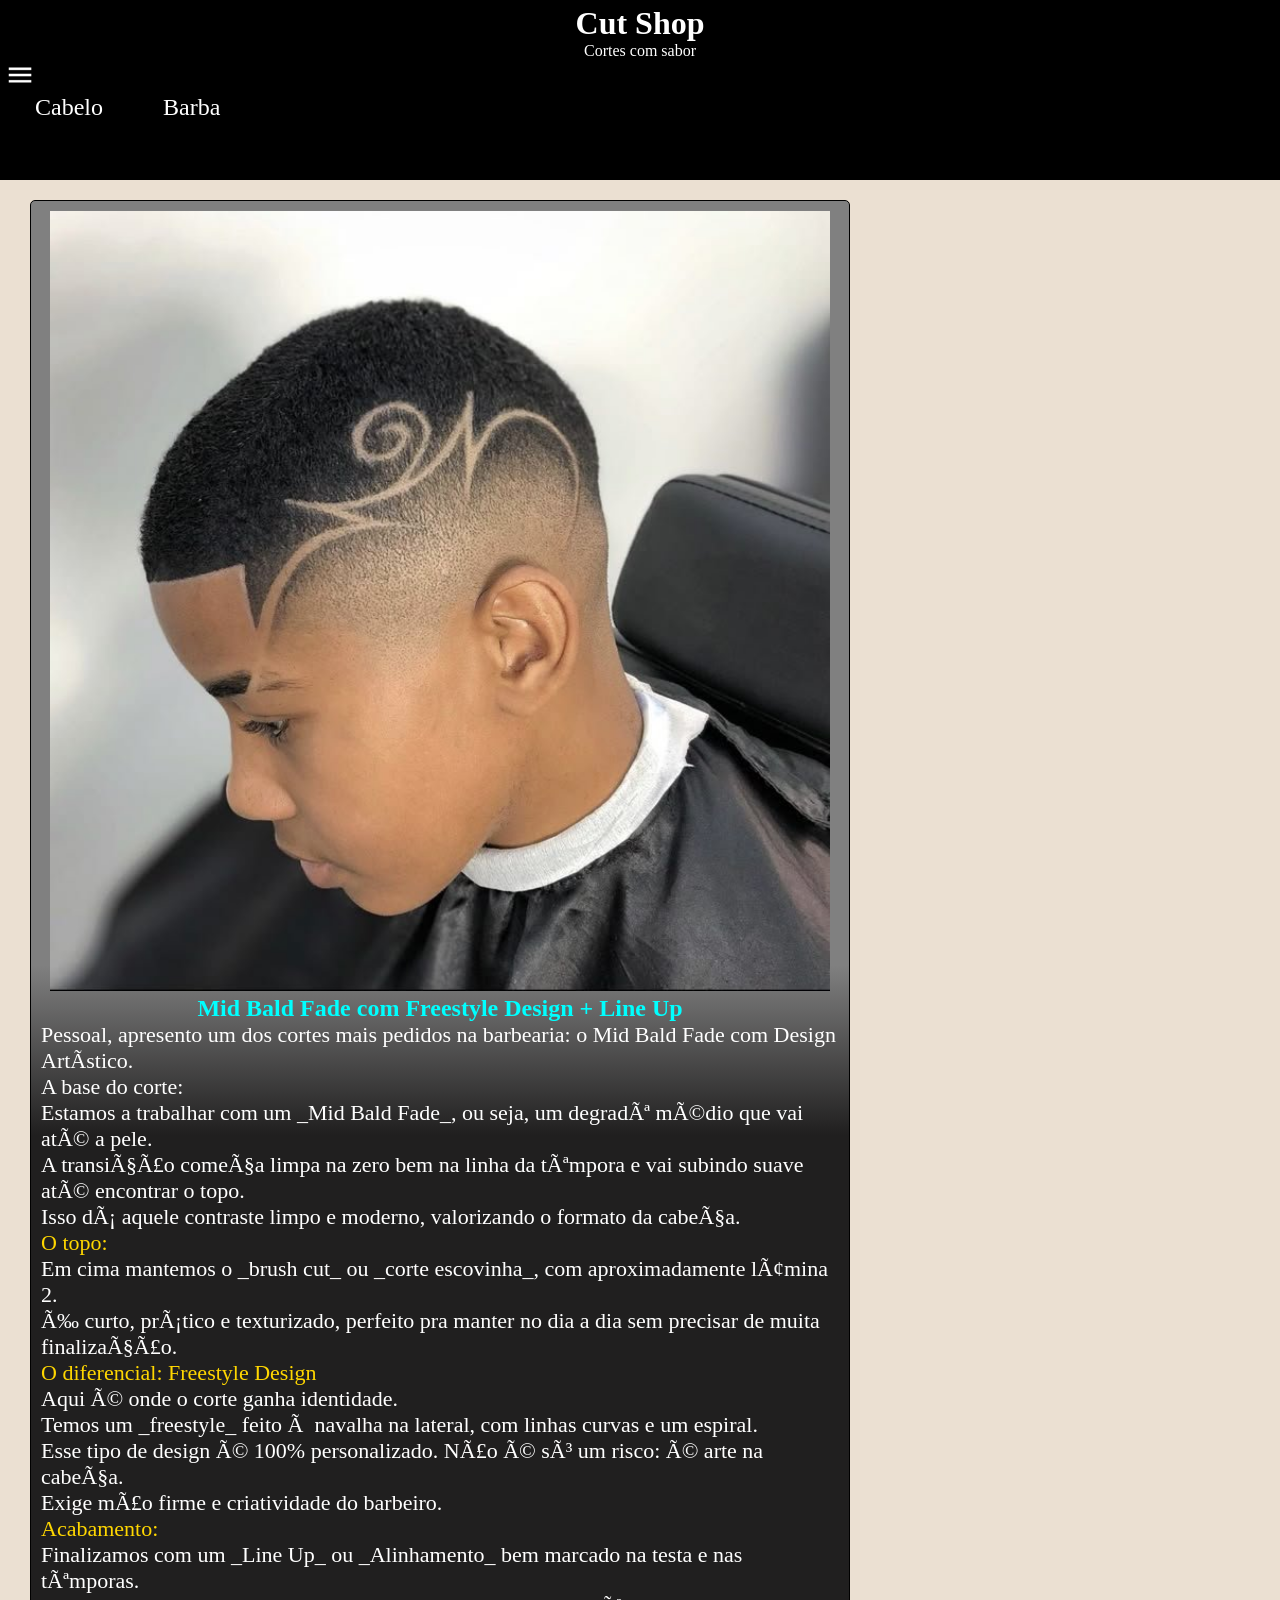
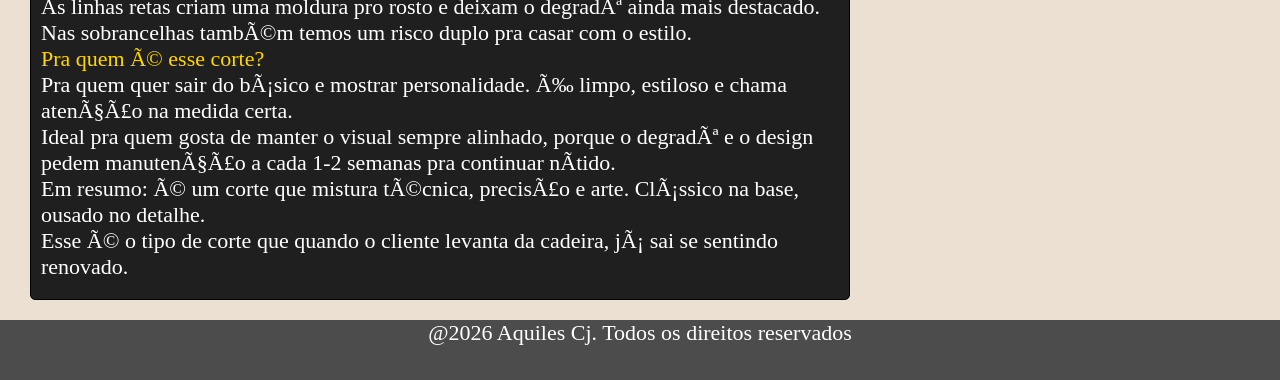
==== hml/1.html @ 5cc4eebf "Commit inicial" ====
<!DOCTYPE html>
<html lang="pt-br">
    <head>
        <meta charset="utf_8">
        <meta name="viewport" content="device-width, initial-scale=1.0">
        <title>Cut Shop</title>
        <link rel="stylesheet" href="barba2.css">
    </head>
    <body>
        <header> 
            <div class="xxx">
                <h1> Cut Shop</h1>
                <p>Cortes com sabor</p>
            </div>
            <div class="xx"> <p class="abatoque"><img src="../fotos/menu_24dp_FFFFFF_FILL0_wght400_GRAD0_opsz24.png"></p></div>
            <div class="xitado">
                <div><a href="../site.html" class="x1" > Cabelo</a></div>
                <div><a href="barba.html" target="_self" class="x1"> Barba</a></div>
            </div>
            <div id="aba" class="aba">
                <div id="abax" class="abax">
                    <button><a href="info.html" target="_self">+ Info</a></button>
                    <button><a href="barbeiro.html" target="self">Barbeiro</a></button>
                </div>
            </div>

        </header>
        <div id="cortes" class="cortes">
            <div id="call" class="call">
                <img src="../fotos/1.jpg" alt="1">
                <h2 style="color: aqua;">Mid Bald Fade com Freestyle Design + Line Up</h2>
                <div class="txt">
                    <p>
                    Pessoal, apresento um dos cortes mais pedidos na barbearia: o Mid Bald Fade com Design Artístico.<br>
                    A base do corte:<br>
                    Estamos a trabalhar com um _Mid Bald Fade_, ou seja, um degradê médio que vai até a pele.<br>
                    A transição começa limpa na zero bem na linha da têmpora e vai subindo suave até encontrar o topo.<br>
                    Isso dá aquele contraste limpo e moderno, valorizando o formato da cabeça.<br>
                    <p style="color: gold;"> O topo:</p>
                    Em cima mantemos o _brush cut_ ou _corte escovinha_, com aproximadamente lâmina 2. <br>
                    É curto, prático e texturizado, perfeito pra manter no dia a dia sem precisar de muita finalização. <br>
                    <p style="color: gold;"> O diferencial: Freestyle Design</p>
                    Aqui é onde o corte ganha identidade.<br>
                    Temos um _freestyle_ feito à navalha na lateral, com linhas curvas e um espiral. <br>
                    Esse tipo de design é 100% personalizado. Não é só um risco: é arte na cabeça. <br>
                    Exige mão firme e criatividade do barbeiro.<br>
                    <p style="color: gold;"> Acabamento:</p>
                    Finalizamos com um _Line Up_ ou _Alinhamento_ bem marcado na testa e nas têmporas. <br>
                    As linhas retas criam uma moldura pro rosto e deixam o degradê ainda mais destacado. <br>
                    Nas sobrancelhas também temos um risco duplo pra casar com o estilo.<br>
                    <p style="color: gold;"> Pra quem é esse corte?</p>
                    Pra quem quer sair do básico e mostrar personalidade. É limpo, estiloso e chama atenção na medida certa. <br>
                    Ideal pra quem gosta de manter o visual sempre alinhado, porque o degradê e o design pedem manutenção a cada 1-2 semanas pra continuar nítido.<br>
                    Em resumo: é um corte que mistura técnica, precisão e arte. Clássico na base, ousado no detalhe.<br>
                    Esse é o tipo de corte que quando o cliente levanta da cadeira, já sai se sentindo renovado.<br>
                    </p>
                </div>
            </div>
        </div>
    </body>
    <script src="1.js"></script>
    <footer>
        <p>@2026 Aquiles Cj. Todos os direitos reservados</p>
    </footer>
</html>
---- hml/barba2.css ----
@charset "utf-8";

@media screen and (max-width:600px){
*{
    padding: 0px; 
    margin: 0px;
    border: none;
    box-sizing: border-box;
}
header{
    height: 140px;
    background-color: black;
    color: white;
    padding: 5px;
}
.header > .xxx{
    text-align: center;
}
body > header a{
    color: white;
    text-decoration: none;
    font-size: 15px;
}
button{
    background-color: gray;
    padding: 10px;
    border-radius: 5px;
}
button a:hover{
    color: rgb(242, 255, 0) !important;
}
.xitado{
    display: flex;
}
header > .xitado  .x1{
    margin: 30px;
    font-size: 15px;
}
.xxx{
    color: rgb(255, 255, 255) !important;
    align-items: center;
    text-align: center;
    justify-content: center;
    justify-items: center;
}
.xx{
    justify-items: right;
}
.xx > .abatoque img{
    height: 18px;
    width: 18px;
}
.aba{
    position: relative;
    right:2222px;
}
.exibir{
    right: 0px !important;
    transition: 0,4s;
}
.center{
    align-items: center;
}
.cortes{
    margin: 10px;
    align-items: center;
    text-align: center;
    justify-content: center;
    justify-items: center;
}
.cortes > .call a{
    font-size: 15px;
    text-decoration: none;
    color: black;
}
.cortes > .call a:hover{
    background-color: black;
    color: yellow;
    width: 18px;
    height: 18px;
    padding: 5px;
    border-radius: 8px;
}
body{
    background-color: rgb(235, 224, 210);
}
.call{
    border: 1px black solid;
    border-radius: 5px;
    width: 400px;
    height: 1150px;
    margin: 20px;
    padding: 10px;
    justify-content: center;
    align-items: center;
    background-image: linear-gradient(to bottom, gray 45%, rgb(32, 31, 31) 55%);
}
.cortes > .call .txt{
    color: white;
    text-align: left;
    font-size: 15px;
}
.cortes > .call img{
    width: 350px;
    height: 350px;

}
footer{
    width: 100%;
    height: 40px;
    background-color: rgb(77, 76, 76);
    color: white;
    text-align: center;
    font-size: 18px;
}
}
@media screen and (min-width:600px) and (max-width:768px){
*{
    padding: 0px;
    margin: 0px;
    border: none;
    box-sizing: border-box;
}
header{
    height: 150px;
    background-color: black;
    color: white;
    padding: 5px;
}
.header > .xxx{
    text-align: center;
}
body > header a{
    color: white;
    text-decoration: none;
    font-size: 18px;
}
button{
    background-color: gray;
    padding: 10px;
    border-radius: 5px;
}
button a:hover{
    color: rgb(242, 255, 0) !important;
}
.xitado{
    display: flex;
}
header > .xitado  .x1{
    margin: 30px;
    font-size: 18px;
}
.xxx{
    color: rgb(255, 255, 255) !important;
    align-items: center;
    text-align: center;
    justify-content: center;
    justify-items: center;
}
.xx{
    justify-items: right;
}
.xx > .abatoque img{
    height: 21px;
    width: 21px;
}
.aba{
    position: relative;
    right:2222px;
}
.exibir{
    right: 0px !important;
    transition: 0,4s;
}
.center{
    align-items: center;
}
.cortes{
    margin: 10px;
    align-items: center;
    text-align: center;
    justify-content: center;
    justify-items: center;
}
.cortes > .call a{
    font-size: 18px;
    text-decoration: none;
    color: black;
}
.cortes > .call a:hover{
    background-color: black;
    color: yellow;
    width: 21px;
    height: 21px;
    padding: 5px;
    border-radius: 8px;
}
body{
    background-color: rgb(235, 224, 210);
}
.call{
    border: 1px black solid;
    border-radius: 5px;
    width: 450px;
    height: 1400px;
    margin: 20px;
    padding: 10px;
    justify-content: center;
    align-items: center;
    background-image: linear-gradient(to bottom, gray 45%, rgb(32, 31, 31) 55%);
}
.cortes > .call .txt{
    color: white;
    text-align: left;
    font-size: 18px;
}
.cortes > .call img{
    width: 400px;
    height: 400px;

}
footer{
    width: 100%;
    height: 50px;
    background-color: rgb(77, 76, 76);
    color: white;
    text-align: center;
    font-size: 21px;
}
}
@media screen and (min-width:768px) and (max-width:992px){
*{
    padding: 0px;
    margin: 0px;
    border: none;
    box-sizing: border-box;
}
header{
    height: 160px;
    background-color: black;
    color: white;
    padding: 5px;
}
.header > .xxx{
    text-align: center;
}
body > header a{
    color: white;
    text-decoration: none;
    font-size: 22px;
}
button{
    background-color: gray;
    padding: 10px;
    border-radius: 5px;
}
button a:hover{
    color: rgb(242, 255, 0) !important;
}
.xitado{
    display: flex;
}
header > .xitado  .x1{
    margin: 30px;
    font-size: 22px;
}
.xxx{
    color: rgb(255, 255, 255) !important;
    align-items: center;
    text-align: center;
    justify-content: center;
    justify-items: center;
}
.xx{
    justify-items: right;
}
.xx > .abatoque img{
    height: 25px;
    width: 25px;
}
.aba{
    position: relative;
    right:2222px;
}
.exibir{
    right: 0px !important;
    transition: 0,4s;
}
.center{
    align-items: center;
}
.cortes{
    margin: 10px;
    align-items: center;
    text-align: center;
    justify-content: center;
    justify-items: center;
}
.cortes > .call a{
    font-size: 22px;
    text-decoration: none;
    color: black;
}
.cortes > .call a:hover{
    background-color: black;
    color: yellow;
    width: 25px;
    height: 25px;
    padding: 5px;
    border-radius: 8px;
}
body{
    background-color: rgb(235, 224, 210);
}
.call{
    border: 1px black solid;
    border-radius: 5px;
    width: 650px;
    height: 1700px;
    margin: 20px;
    padding: 10px;
    justify-content: center;
    align-items: center;
    background-image: linear-gradient(to bottom, gray 45%, rgb(32, 31, 31) 55%);
}
.cortes > .call .txt{
    color: white;
    text-align: left;
    font-size: 22px;
}
.cortes > .call img{
    width: 550px;
    height: 550px;

}
footer{
    width: 100%;
    height: 60px;
    background-color: rgb(77, 76, 76);
    color: white;
    text-align: center;
    font-size: 25px;
}   
}
@media screen and (min-width:992px){
*{
    padding: 0px;
    margin: 0px;
    border: none;
    box-sizing: border-box;
}
header{
    height: 180px;
    background-color: black;
    color: white;
    padding: 5px;
}
.header > .xxx{
    text-align: center;
}
body > header a{
    color: white;
    text-decoration: none;
    font-size: 24px;
}
button{
    background-color: gray;
    padding: 10px;
    border-radius: 5px;
}
button a:hover{
    color: rgb(242, 255, 0) !important;
}
.xitado{
    display: flex;
}
header > .xitado  .x1{
    margin: 30px;
    font-size: 24px;
}
.xxx{
    color: rgb(255, 255, 255) !important;
    align-items: center;
    text-align: center;
    justify-content: center;
    justify-items: center;
}
.xx{
    justify-items: right;
}
.xx > .abatoque img{
    height: 30px;
    width: 30px;
}
.aba{
    position: relative;
    right:2222px;
}
.exibir{
    right: 0px !important;
    transition: 0,4s;
}
.center{
    align-items: center;
}
.cortes{
    margin: 10px;
    align-items: center;
    text-align: center;
    justify-content: center;
    justify-items: center;
}
.cortes > .call a{
    font-size: 24px;
    text-decoration: none;
    color: black;
}
.cortes > .call a:hover{
    background-color: black;
    color: yellow;
    width: 30px;
    height: 30px;
    padding: 5px;
    border-radius: 8px;
}
body{
    background-color: rgb(235, 224, 210);
}
.call{
    border: 1px black solid;
    border-radius: 5px;
    width: 820px;
    height: 1700px;
    margin: 20px;
    padding: 10px;
    justify-content: center;
    align-items: center;
    background-image: linear-gradient(to bottom, gray 45%, rgb(32, 31, 31) 55%);
}
.cortes > .call .txt{
    color: white;
    text-align: left;
    font-size: 22px;
}
.cortes > .call img{
    width: 780px;
    height: 780px;

}
footer{
    width: 100%;
    height: 60px;
    background-color: rgb(77, 76, 76);
    color: white;
    text-align: center;
    font-size: 22px;
}
}
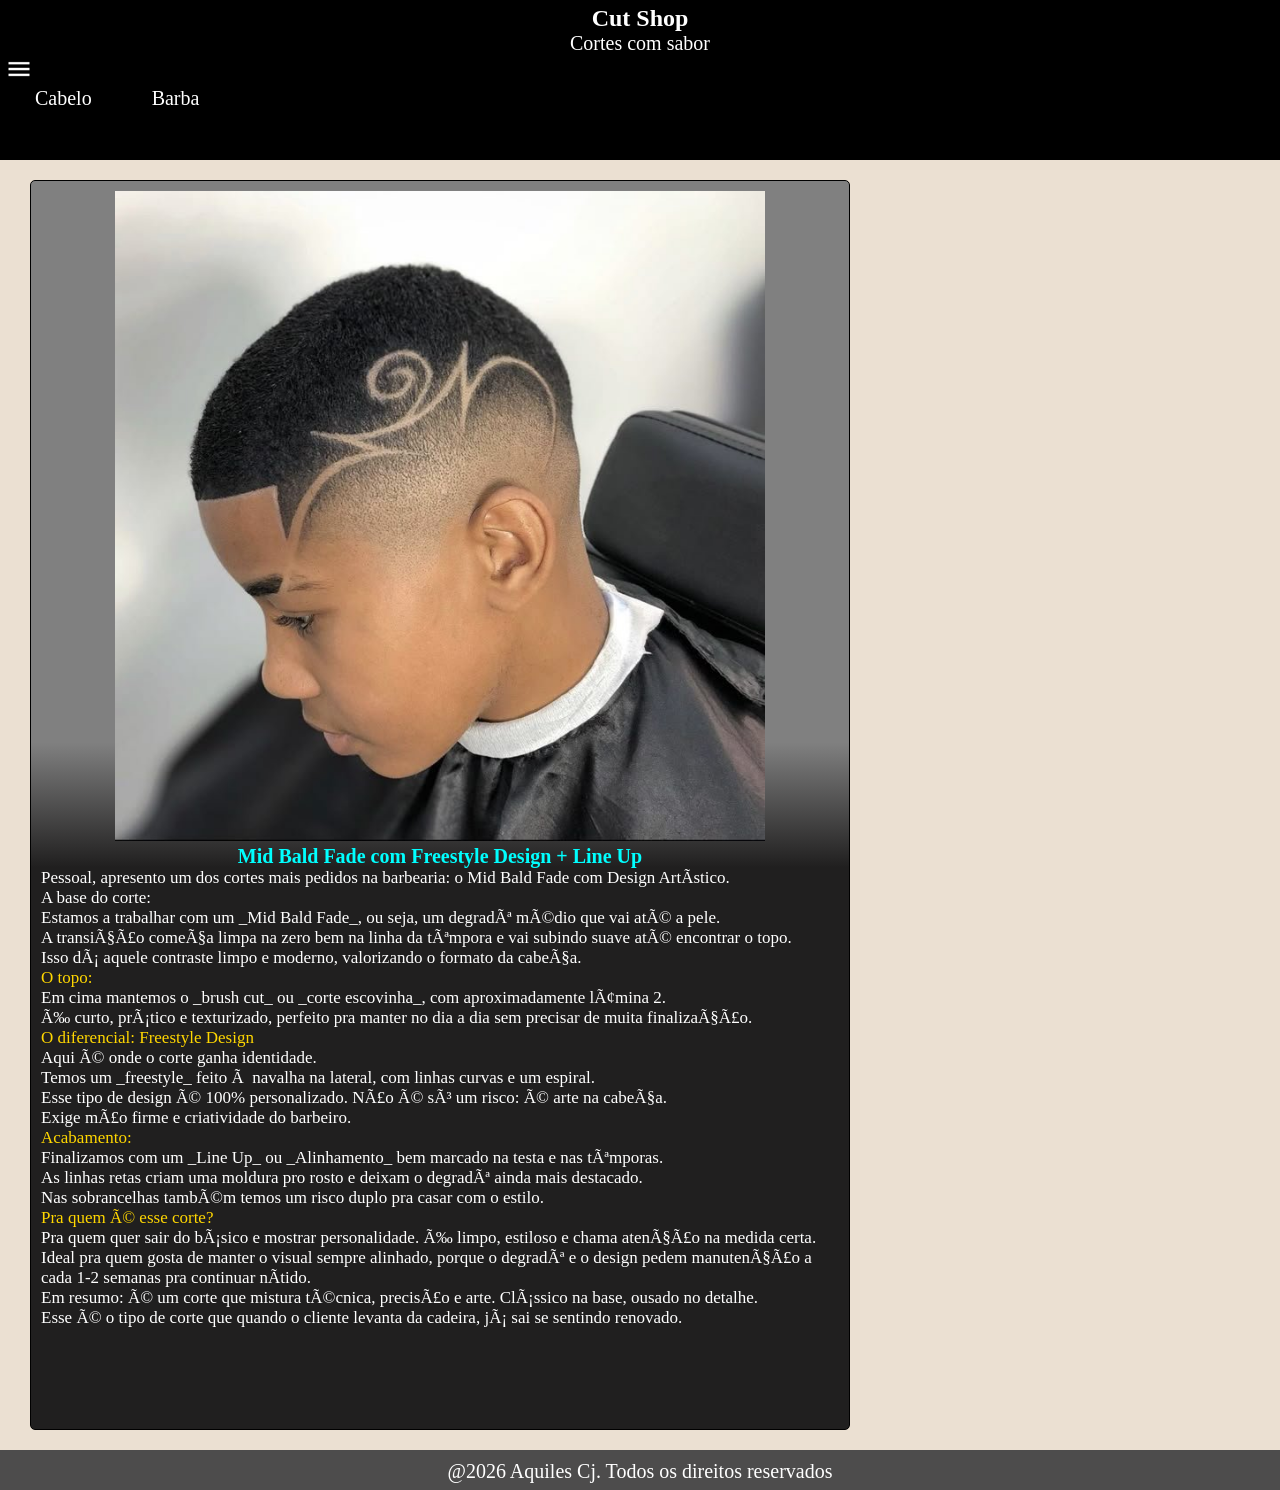
==== commit 5c54b680: "Initial commit" ====
--- a/hml/1.html
+++ b/hml/1.html
@@ -2,7 +2,7 @@
 <html lang="pt-br">
     <head>
         <meta charset="utf_8">
-        <meta name="viewport" content="device-width, initial-scale=1.0">
+        <meta name="viewport" content="width=device-width, initial-scale=1.0">
         <title>Cut Shop</title>
         <link rel="stylesheet" href="barba2.css">
     </head>
@@ -10,11 +10,11 @@
         <header> 
             <div class="xxx">
                 <h1> Cut Shop</h1>
-                <p>Cortes com sabor</p>
+                <p class="info">Cortes com sabor</p>
             </div>
             <div class="xx"> <p class="abatoque"><img src="../fotos/menu_24dp_FFFFFF_FILL0_wght400_GRAD0_opsz24.png"></p></div>
             <div class="xitado">
-                <div><a href="../site.html" class="x1" > Cabelo</a></div>
+                <div><a href="../index.html" class="x1" > Cabelo</a></div>
                 <div><a href="barba.html" target="_self" class="x1"> Barba</a></div>
             </div>
             <div id="aba" class="aba">
--- a/hml/barba2.css
+++ b/hml/barba2.css
@@ -1,120 +1,6 @@
 @charset "utf-8";
 
-@media screen and (max-width:600px){
-*{
-    padding: 0px; 
-    margin: 0px;
-    border: none;
-    box-sizing: border-box;
-}
-header{
-    height: 140px;
-    background-color: black;
-    color: white;
-    padding: 5px;
-}
-.header > .xxx{
-    text-align: center;
-}
-body > header a{
-    color: white;
-    text-decoration: none;
-    font-size: 15px;
-}
-button{
-    background-color: gray;
-    padding: 10px;
-    border-radius: 5px;
-}
-button a:hover{
-    color: rgb(242, 255, 0) !important;
-}
-.xitado{
-    display: flex;
-}
-header > .xitado  .x1{
-    margin: 30px;
-    font-size: 15px;
-}
-.xxx{
-    color: rgb(255, 255, 255) !important;
-    align-items: center;
-    text-align: center;
-    justify-content: center;
-    justify-items: center;
-}
-.xx{
-    justify-items: right;
-}
-.xx > .abatoque img{
-    height: 18px;
-    width: 18px;
-}
-.aba{
-    position: relative;
-    right:2222px;
-}
-.exibir{
-    right: 0px !important;
-    transition: 0,4s;
-}
-.center{
-    align-items: center;
-}
-.cortes{
-    margin: 10px;
-    align-items: center;
-    text-align: center;
-    justify-content: center;
-    justify-items: center;
-}
-.cortes > .call a{
-    font-size: 15px;
-    text-decoration: none;
-    color: black;
-}
-.cortes > .call a:hover{
-    background-color: black;
-    color: yellow;
-    width: 18px;
-    height: 18px;
-    padding: 5px;
-    border-radius: 8px;
-}
-body{
-    background-color: rgb(235, 224, 210);
-}
-.call{
-    border: 1px black solid;
-    border-radius: 5px;
-    width: 400px;
-    height: 1150px;
-    margin: 20px;
-    padding: 10px;
-    justify-content: center;
-    align-items: center;
-    background-image: linear-gradient(to bottom, gray 45%, rgb(32, 31, 31) 55%);
-}
-.cortes > .call .txt{
-    color: white;
-    text-align: left;
-    font-size: 15px;
-}
-.cortes > .call img{
-    width: 350px;
-    height: 350px;
-
-}
-footer{
-    width: 100%;
-    height: 40px;
-    background-color: rgb(77, 76, 76);
-    color: white;
-    text-align: center;
-    font-size: 18px;
-}
-}
-@media screen and (min-width:600px) and (max-width:768px){
+@media (max-width:450px){
 *{
     padding: 0px;
     margin: 0px;
@@ -122,22 +8,31 @@
     box-sizing: border-box;
 }
 header{
-    height: 150px;
-    background-color: black;
-    color: white;
-    padding: 5px;
+    height: 120px;
+    background-color: black;
+    color: white;
+    padding: 5px;
+}
+header > .xxx h1{
+    font-size: 16px;
 }
 .header > .xxx{
     text-align: center;
 }
+header > .xxx .info{
+    font-size: 15px;
+}
+.cortes > .call h2{
+    font-size: 17px;
+}
 body > header a{
     color: white;
     text-decoration: none;
-    font-size: 18px;
+    font-size: 14px;
 }
 button{
     background-color: gray;
-    padding: 10px;
+    padding: 9px;
     border-radius: 5px;
 }
 button a:hover{
@@ -148,7 +43,7 @@
 }
 header > .xitado  .x1{
     margin: 30px;
-    font-size: 18px;
+    font-size: 14px;
 }
 .xxx{
     color: rgb(255, 255, 255) !important;
@@ -161,8 +56,8 @@
     justify-items: right;
 }
 .xx > .abatoque img{
-    height: 21px;
-    width: 21px;
+    height: 18px;
+    width: 18px;
 }
 .aba{
     position: relative;
@@ -183,15 +78,15 @@
     justify-items: center;
 }
 .cortes > .call a{
-    font-size: 18px;
+    font-size: 14px;
     text-decoration: none;
     color: black;
 }
 .cortes > .call a:hover{
     background-color: black;
     color: yellow;
-    width: 21px;
-    height: 21px;
+    width: 18px;
+    height: 18px;
     padding: 5px;
     border-radius: 8px;
 }
@@ -201,8 +96,8 @@
 .call{
     border: 1px black solid;
     border-radius: 5px;
-    width: 450px;
-    height: 1400px;
+    width: 300px;
+    height: 1280px;
     margin: 20px;
     padding: 10px;
     justify-content: center;
@@ -212,23 +107,24 @@
 .cortes > .call .txt{
     color: white;
     text-align: left;
-    font-size: 18px;
+    font-size: 14px;
 }
 .cortes > .call img{
-    width: 400px;
-    height: 400px;
+    width: 220px;
+    height: 220px;
 
 }
 footer{
     width: 100%;
-    height: 50px;
+    height: 40px;
     background-color: rgb(77, 76, 76);
-    color: white;
-    text-align: center;
-    font-size: 21px;
-}
-}
-@media screen and (min-width:768px) and (max-width:992px){
+    padding-top: 10px;
+    color: white;
+    text-align: center;
+    font-size: 14px;
+}
+}
+@media (min-width:480px) and (max-width:700px){
 *{
     padding: 0px;
     margin: 0px;
@@ -236,18 +132,27 @@
     box-sizing: border-box;
 }
 header{
-    height: 160px;
-    background-color: black;
-    color: white;
-    padding: 5px;
+    height: 130px;
+    background-color: black;
+    color: white;
+    padding: 5px;
+}
+header > .xxx h1{
+    font-size: 18px;
 }
 .header > .xxx{
     text-align: center;
 }
+header > .xxx .info{
+    font-size: 17px;
+}
+.cortes > .call h2{
+    font-size: 17px;
+}
 body > header a{
     color: white;
     text-decoration: none;
-    font-size: 22px;
+    font-size: 16px;
 }
 button{
     background-color: gray;
@@ -262,7 +167,7 @@
 }
 header > .xitado  .x1{
     margin: 30px;
-    font-size: 22px;
+    font-size: 14px;
 }
 .xxx{
     color: rgb(255, 255, 255) !important;
@@ -275,8 +180,8 @@
     justify-items: right;
 }
 .xx > .abatoque img{
-    height: 25px;
-    width: 25px;
+    height: 18px;
+    width: 18px;
 }
 .aba{
     position: relative;
@@ -297,15 +202,15 @@
     justify-items: center;
 }
 .cortes > .call a{
-    font-size: 22px;
+    font-size: 16px;
     text-decoration: none;
     color: black;
 }
 .cortes > .call a:hover{
     background-color: black;
     color: yellow;
-    width: 25px;
-    height: 25px;
+    width: 18px;
+    height: 18px;
     padding: 5px;
     border-radius: 8px;
 }
@@ -315,8 +220,8 @@
 .call{
     border: 1px black solid;
     border-radius: 5px;
-    width: 650px;
-    height: 1700px;
+    width: 410px;
+    height: 1050px;
     margin: 20px;
     padding: 10px;
     justify-content: center;
@@ -326,23 +231,24 @@
 .cortes > .call .txt{
     color: white;
     text-align: left;
-    font-size: 22px;
+    font-size: 14px;
 }
 .cortes > .call img{
-    width: 550px;
-    height: 550px;
+    width: 300px;
+    height: 300px;
 
 }
 footer{
     width: 100%;
-    height: 60px;
+    height: 40px;
     background-color: rgb(77, 76, 76);
-    color: white;
-    text-align: center;
-    font-size: 25px;
-}   
-}
-@media screen and (min-width:992px){
+    padding-top: 10px;
+    color: white;
+    text-align: center;
+    font-size: 16px;
+}
+}
+@media (min-width:702px) and (max-width:999px){
 *{
     padding: 0px;
     margin: 0px;
@@ -350,18 +256,27 @@
     box-sizing: border-box;
 }
 header{
-    height: 180px;
-    background-color: black;
-    color: white;
-    padding: 5px;
+    height: 150px;
+    background-color: black;
+    color: white;
+    padding: 5px;
+}
+header > .xxx h1{
+    font-size: 22px;
 }
 .header > .xxx{
     text-align: center;
 }
+header > .xxx .info{
+    font-size: 19px;
+}
+.cortes > .call h2{
+    font-size: 19px;
+}
 body > header a{
     color: white;
     text-decoration: none;
-    font-size: 24px;
+    font-size: 19px;
 }
 button{
     background-color: gray;
@@ -376,7 +291,7 @@
 }
 header > .xitado  .x1{
     margin: 30px;
-    font-size: 24px;
+    font-size: 19px;
 }
 .xxx{
     color: rgb(255, 255, 255) !important;
@@ -389,8 +304,8 @@
     justify-items: right;
 }
 .xx > .abatoque img{
-    height: 30px;
-    width: 30px;
+    height: 22px;
+    width: 22px;
 }
 .aba{
     position: relative;
@@ -411,15 +326,15 @@
     justify-items: center;
 }
 .cortes > .call a{
-    font-size: 24px;
+    font-size: 19px;
     text-decoration: none;
     color: black;
 }
 .cortes > .call a:hover{
     background-color: black;
     color: yellow;
-    width: 30px;
-    height: 30px;
+    width: 18px;
+    height: 18px;
     padding: 5px;
     border-radius: 8px;
 }
@@ -429,8 +344,8 @@
 .call{
     border: 1px black solid;
     border-radius: 5px;
-    width: 820px;
-    height: 1700px;
+    width: 620px;
+    height: 1000px;
     margin: 20px;
     padding: 10px;
     justify-content: center;
@@ -440,19 +355,144 @@
 .cortes > .call .txt{
     color: white;
     text-align: left;
-    font-size: 22px;
+    font-size: 15px;
 }
 .cortes > .call img{
-    width: 780px;
-    height: 780px;
+    width: 450px;
+    height: 450px;
 
 }
 footer{
     width: 100%;
-    height: 60px;
+    height: 40px;
     background-color: rgb(77, 76, 76);
-    color: white;
-    text-align: center;
-    font-size: 22px;
+    padding-top: 10px;
+    color: white;
+    text-align: center;
+    font-size: 19px;
+}
+}
+@media (min-width:1000px){
+*{
+    padding: 0px;
+    margin: 0px;
+    border: none;
+    box-sizing: border-box;
+}
+header{
+    height: 160px;
+    background-color: black;
+    color: white;
+    padding: 5px;
+}
+header > .xxx h1{
+    font-size: 24px;
+}
+.header > .xxx{
+    text-align: center;
+}
+header > .xxx .info{
+    font-size: 20px;
+}
+.cortes > .call h2{
+    font-size: 20px;
+}
+body > header a{
+    color: white;
+    text-decoration: none;
+    font-size: 20px;
+}
+button{
+    background-color: gray;
+    padding: 10px;
+    border-radius: 5px;
+}
+button a:hover{
+    color: rgb(242, 255, 0) !important;
+}
+.xitado{
+    display: flex;
+}
+header > .xitado  .x1{
+    margin: 30px;
+    font-size: 20px;
+}
+.xxx{
+    color: rgb(255, 255, 255) !important;
+    align-items: center;
+    text-align: center;
+    justify-content: center;
+    justify-items: center;
+}
+.xx{
+    justify-items: right;
+}
+.xx > .abatoque img{
+    height: 28px;
+    width: 28px;
+}
+.aba{
+    position: relative;
+    right:2222px;
+}
+.exibir{
+    right: 0px !important;
+    transition: 0,4s;
+}
+.center{
+    align-items: center;
+}
+.cortes{
+    margin: 10px;
+    align-items: center;
+    text-align: center;
+    justify-content: center;
+    justify-items: center;
+}
+.cortes > .call a{
+    font-size: 20px;
+    text-decoration: none;
+    color: black;
+}
+.cortes > .call a:hover{
+    background-color: black;
+    color: yellow;
+    width: 18px;
+    height: 18px;
+    padding: 5px;
+    border-radius: 8px;
+}
+body{
+    background-color: rgb(235, 224, 210);
+}
+.call{
+    border: 1px black solid;
+    border-radius: 5px;
+    width: 820px;
+    height: 1250px;
+    margin: 20px;
+    padding: 10px;
+    justify-content: center;
+    align-items: center;
+    background-image: linear-gradient(to bottom, gray 45%, rgb(32, 31, 31) 55%);
+}
+.cortes > .call .txt{
+    color: white;
+    text-align: left;
+    font-size: 17px;
+}
+.cortes > .call img{
+    width: 650px;
+    height: 650px;
+
+}
+footer{
+    width: 100%;
+    height: 40px;
+    background-color: rgb(77, 76, 76);
+    padding-top: 10px;
+    color: white;
+    text-align: center;
+    font-size: 20px;
 }
 }
